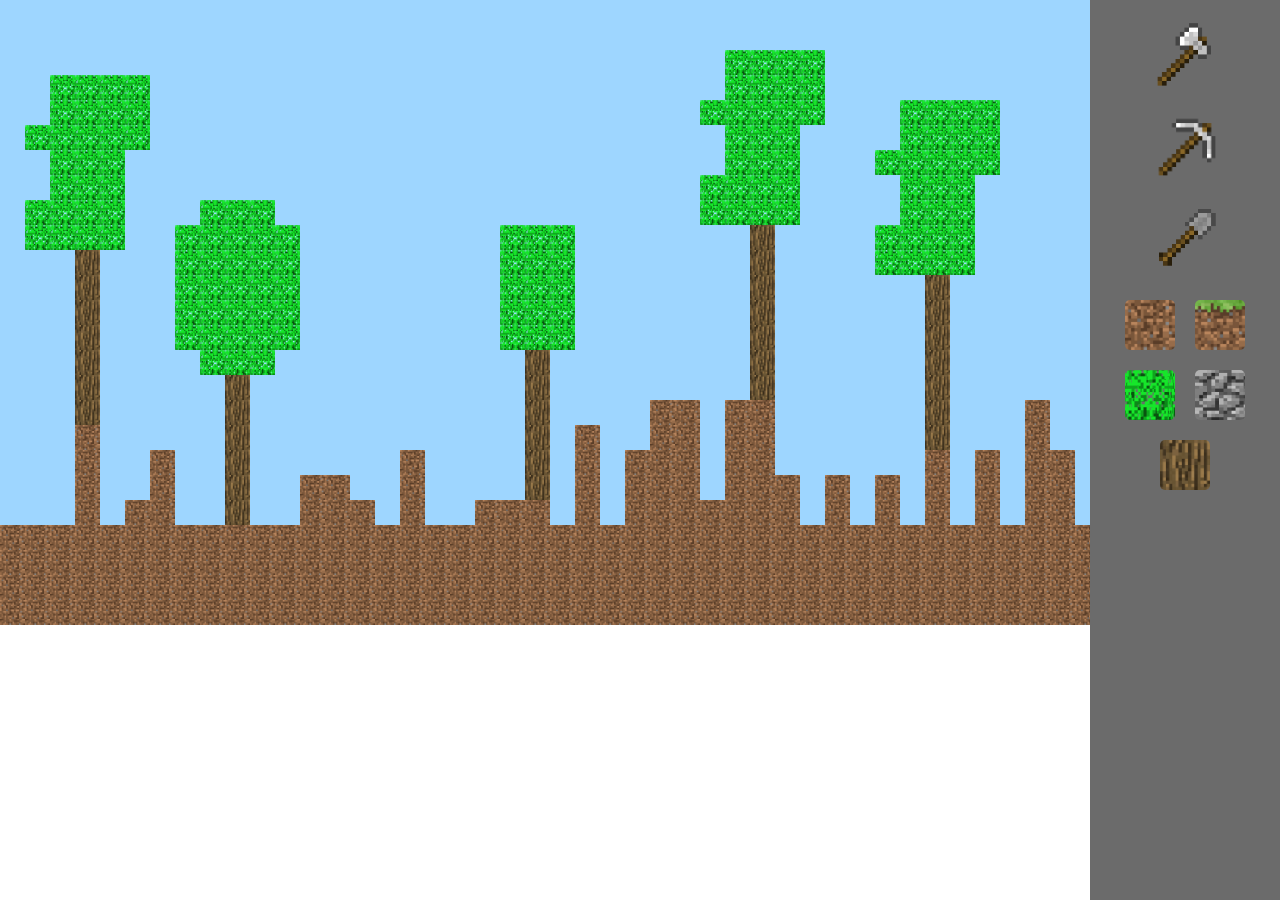
==== index.html @ 9c8a7ba0 "css updates" ====
<!DOCTYPE html>

<html>
<head>

    <!--link jqueryu minified-->
    <script src="https://ajax.googleapis.com/ajax/libs/jquery/3.1.1/jquery.min.js"></script>
    
    <!--Link to bootstrap
    <!-- Latest compiled and minified CSS -->
    <!--<link rel="stylesheet" href="https://maxcdn.bootstrapcdn.com/bootstrap/3.3.7/css/bootstrap.min.css" integrity="sha384-BVYiiSIFeK1dGmJRAkycuHAHRg32OmUcww7on3RYdg4Va+PmSTsz/K68vbdEjh4u" crossorigin="anonymous">-->

    <!-- Optional theme -->
    <!--<link rel="stylesheet" href="https://maxcdn.bootstrapcdn.com/bootstrap/3.3.7/css/bootstrap-theme.min.css" integrity="sha384-rHyoN1iRsVXV4nD0JutlnGaslCJuC7uwjduW9SVrLvRYooPp2bWYgmgJQIXwl/Sp" crossorigin="anonymous">-->

    <!-- Latest compiled and minified JavaScript -->
    <!--<script src="https://maxcdn.bootstrapcdn.com/bootstrap/3.3.7/js/bootstrap.min.js" integrity="sha384-Tc5IQib027qvyjSMfHjOMaLkfuWVxZxUPnCJA7l2mCWNIpG9mGCD8wGNIcPD7Txa" crossorigin="anonymous"></script>-->-->

    <!--Link CSS for index-->
    <link rel="stylesheet" type="text/css" href="./CSS/stylingMineCraft_general.css">
    <link rel="stylesheet" type="text/css" href="./CSS/stylingMineCraft_toolbar.css">
    <link rel="stylesheet" type="text/css" href="./CSS/stylingMineCraft_world.css">


    <title>MineCraft</title>

</head>


<body>

    <!--==========================  LANDING PAGE  ===============================================-->
   
    <div id="container-landingPage">
    
    
    </div>


     <!--==========================  WORLD - DAVID/TOMER  ===============================================-->
   
    <div id="container-world">
    
    
    </div>


    <!--=========================  TOOLBAR - LEAH SASS  ===============================================-->
    <div id="container-toolbar">
    
    </div>

     <!--====================================================================================-->

</body>


<!--Link all js files-->
<script type="text/javascript" src="./JS/objects.js"></script>
<script type="text/javascript" src="./JS/landingPage.js"></script>
<script type="text/javascript" src="./JS/worldScript.js"></script>
<script type="text/javascript" src="./JS/toolbarScript.js"></script>
<script type="text/javascript" src="./JS/randomWorld.js"></script>
<script type="text/javascript" src="./JS/mainScript.js"></script>

</html>
---- CSS/stylingMineCraft_general.css ----
/*CSS for general*/


body {
    display: inline-block;
    margin: 0;
    padding: 0;
    line-height: 0;
    text-align: left;
    overflow: auto;
    position: relative;
    background: url("../images/Minecraft_Background_Logo.png") no-repeat center center cover;

}
---- CSS/stylingMineCraft_toolbar.css ----
/*CSS for the toolbar Section*/

#container-toolbar {
    width: 190px;
    height: 100%;
    display: inline-block;
    margin: 0;
    padding: 0;
    top: 0;
    right: 0;
    position: fixed;
    background-color: #6b6b6b;
    text-align: center;
    vertical-align: middle;
}

#container-toolbar .tool {
    width: 70px;
    height: 70px;
    display: block;
    margin: 20px auto;
}

#container-toolbar .tool:hover {
    background-color: #9ed6ff;
    border-radius: 10%;
}

#container-toolbar .resource {
    width: 50px;
    height: 50px;
    display: inline-block;
    margin: 10px;
    border-radius: 10%;
}
---- CSS/stylingMineCraft_world.css ----
/*CSS for the worldmap*/

#container-world {

    width: auto;
    height: auto;
    display: inline-block;
    margin: 0;
    padding: 0;
}


#container-world .cell {

    width: 25px;
    height: 25px;
    display: inline-block;
    margin: 0;
    padding: 0;
    background-color: #9ed6ff;
    background-size: cover;
    overflow: none;
}

#container-world .row {

    margin: 0;
    padding: 0;

}
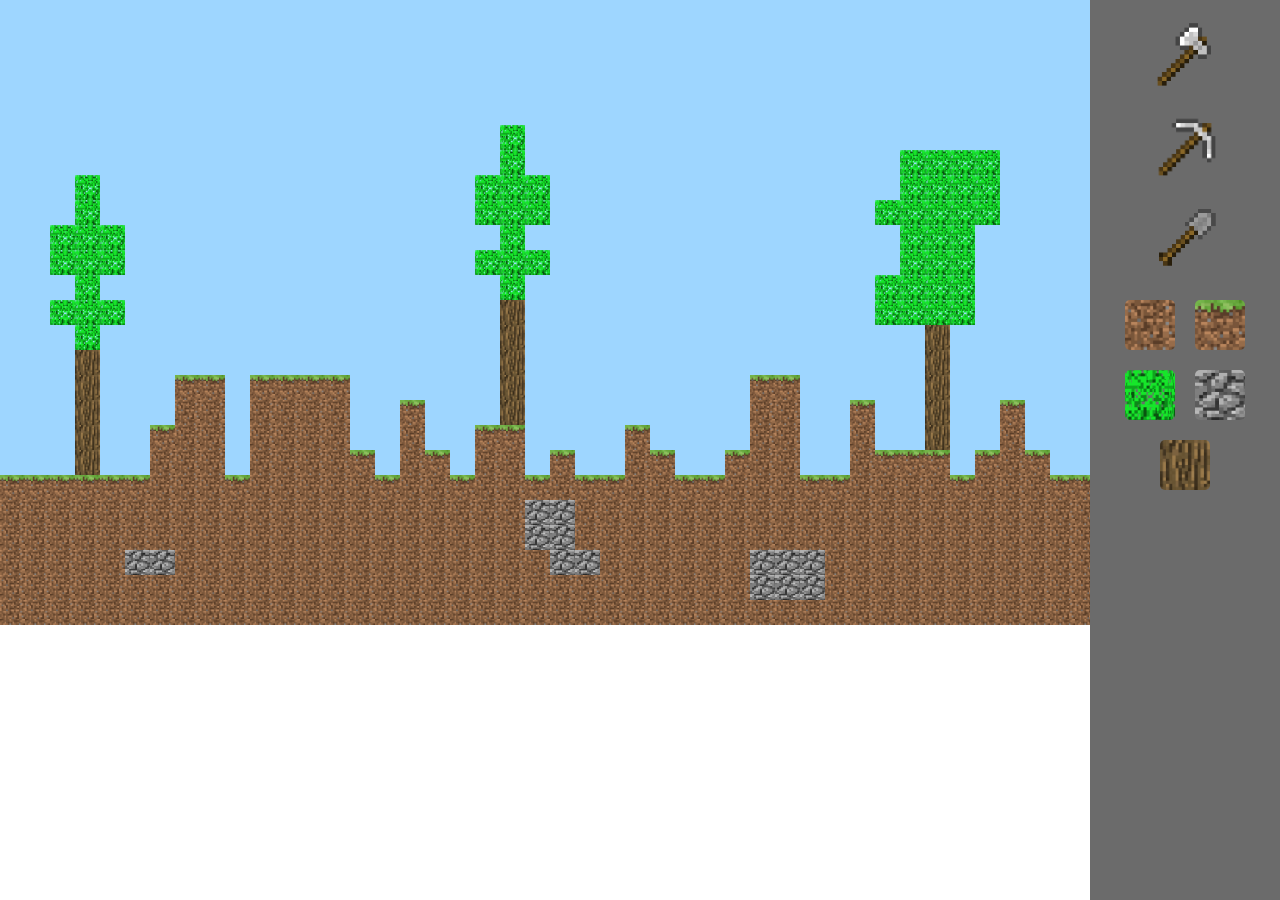
==== commit 43028550: "c" ====
--- a/index.html
+++ b/index.html
@@ -57,10 +57,17 @@
 
 <!--Link all js files-->
 <script type="text/javascript" src="./JS/objects.js"></script>
+<script type="text/javascript" src="./JS/randomWorld.js"></script>
+
 <script type="text/javascript" src="./JS/landingPage.js"></script>
+<script type="text/javascript" src="./JS/toolbarScript.js"></script>
+
+
 <script type="text/javascript" src="./JS/worldScript.js"></script>
-<script type="text/javascript" src="./JS/toolbarScript.js"></script>
-<script type="text/javascript" src="./JS/randomWorld.js"></script>
+<script type="text/javascript" src="./JS/eventListener.js"></script>
+
 <script type="text/javascript" src="./JS/mainScript.js"></script>
 
+
+
 </html>
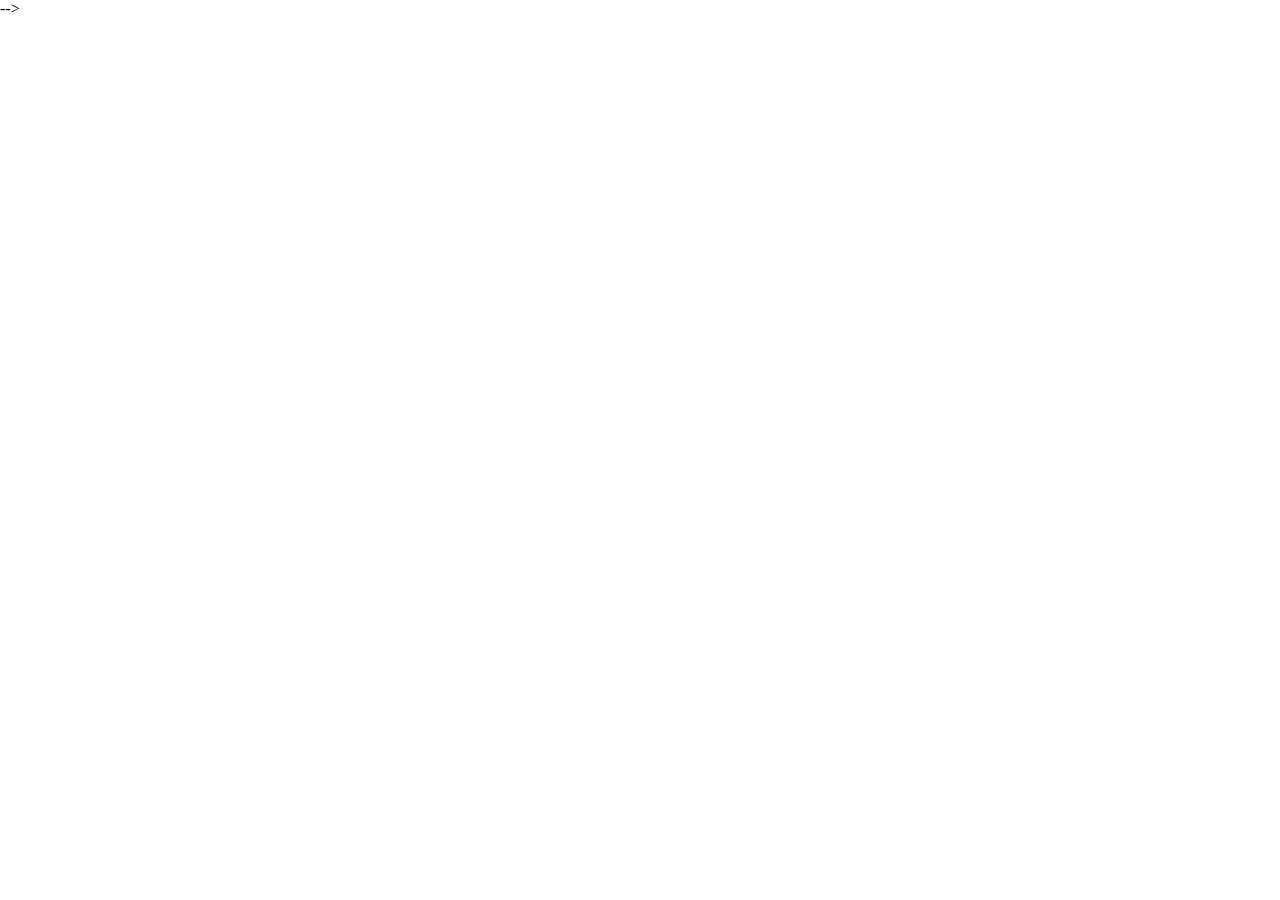
==== commit 80485aad: "ready to pull master" ====
--- a/index.html
+++ b/index.html
@@ -6,8 +6,8 @@
     <!--link jqueryu minified-->
     <script src="https://ajax.googleapis.com/ajax/libs/jquery/3.1.1/jquery.min.js"></script>
     
-    <!--Link to bootstrap
-    <!-- Latest compiled and minified CSS -->
+    <!--Link to bootstrap-->
+    <!--Latest compiled and minified CSS-->
     <!--<link rel="stylesheet" href="https://maxcdn.bootstrapcdn.com/bootstrap/3.3.7/css/bootstrap.min.css" integrity="sha384-BVYiiSIFeK1dGmJRAkycuHAHRg32OmUcww7on3RYdg4Va+PmSTsz/K68vbdEjh4u" crossorigin="anonymous">-->
 
     <!-- Optional theme -->
@@ -29,9 +29,10 @@
 
 <body>
 
-    <!--==========================  LANDING PAGE  ===============================================-->
+
+    <!--==========================  BACKGROUND IMAGE  ===============================================-->
    
-    <div id="container-landingPage">
+    <div id="background-overlay">
     
     
     </div>
@@ -57,17 +58,10 @@
 
 <!--Link all js files-->
 <script type="text/javascript" src="./JS/objects.js"></script>
+<script type="text/javascript" src="./JS/landingPage.js"></script>
+<script type="text/javascript" src="./JS/worldScript.js"></script>
+<script type="text/javascript" src="./JS/toolbarScript.js"></script>
 <script type="text/javascript" src="./JS/randomWorld.js"></script>
-
-<script type="text/javascript" src="./JS/landingPage.js"></script>
-<script type="text/javascript" src="./JS/toolbarScript.js"></script>
-
-
-<script type="text/javascript" src="./JS/worldScript.js"></script>
-<script type="text/javascript" src="./JS/eventListener.js"></script>
-
 <script type="text/javascript" src="./JS/mainScript.js"></script>
 
-
-
 </html>
--- a/CSS/stylingMineCraft_general.css
+++ b/CSS/stylingMineCraft_general.css
@@ -1,5 +1,19 @@
 /*CSS for general*/
 
+@font-face {
+    font-family: 'minecrafter_altregular';
+    src: url('minecrafter.alt-webfont.woff2') format('woff2'),
+         url('minecrafter.alt-webfont.woff') format('woff');
+    font-weight: normal;
+    font-style: normal;
+
+}
+
+html { 
+  background: url(../images/Minecraft_Background_Logo.png) no-repeat center center fixed; 
+  background-size: cover;
+  z-index: 1;
+}
 
 body {
     display: inline-block;
@@ -9,6 +23,20 @@
     text-align: left;
     overflow: auto;
     position: relative;
-    background: url("../images/Minecraft_Background_Logo.png") no-repeat center center cover;
+}
 
+body .new-game-button {
+    height: 50px;
+    width: 200px;
+    position: fixed;
+    top: 50%;
+    left: 50%;
+    margin-top: -25px;
+    margin-left: -100px;
+    padding: 20px;
+    font-family: 'minecrafter_altregular';
+    font-weight: normal;
+    font-style: normal;
+    background-color: #6b6b6b;
+    color: #000000;
 }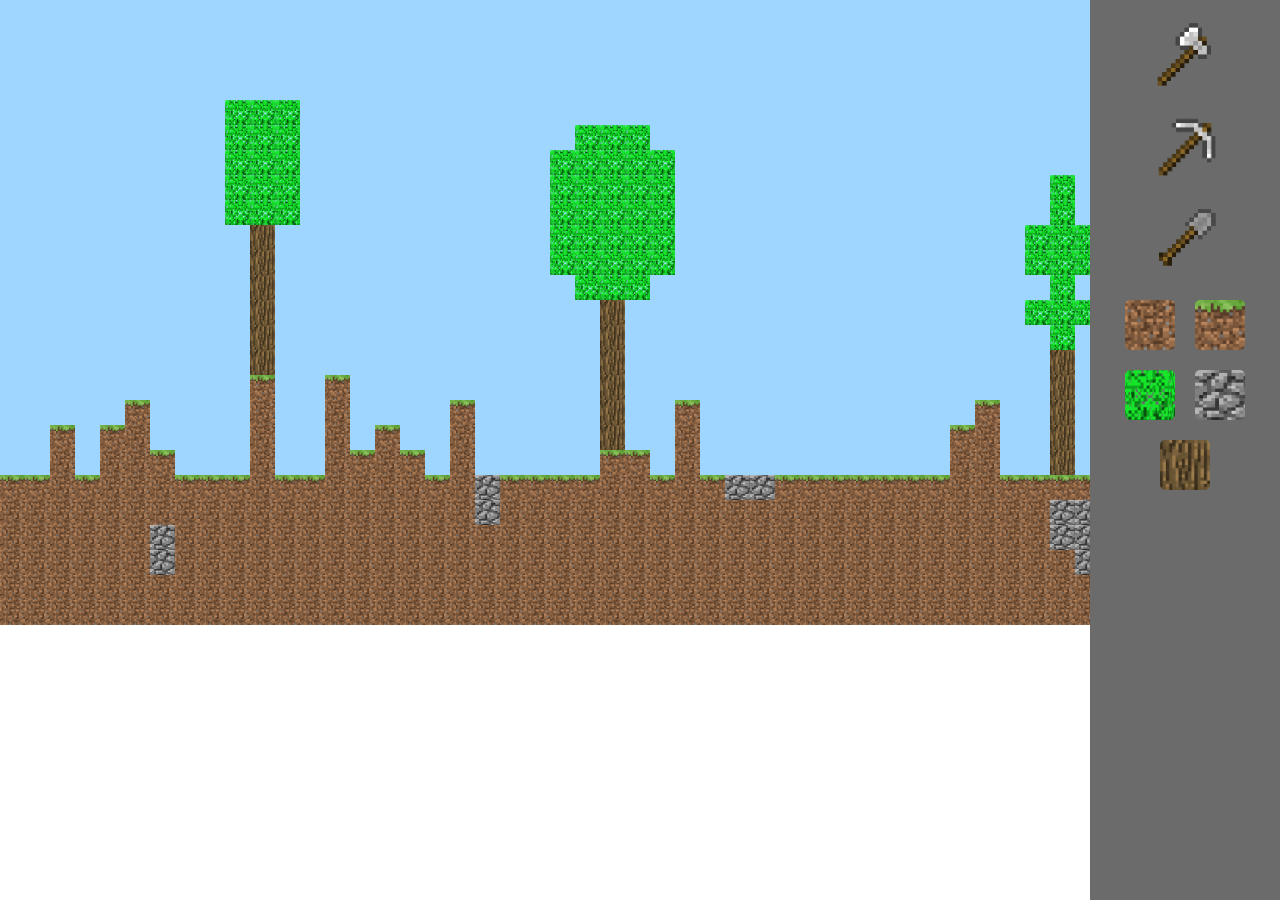
==== commit d3f01cce: "Merge pull request #14 from tomerm001/toolbar" ====
--- a/index.html
+++ b/index.html
@@ -32,10 +32,11 @@
 
     <!--==========================  BACKGROUND IMAGE  ===============================================-->
    
-    <div id="background-overlay">
+    <!--<div id="background-overlay">
+        <button class="new-game-btn">New Game</button>
     
     
-    </div>
+    </div>-->
 
 
      <!--==========================  WORLD - DAVID/TOMER  ===============================================-->
@@ -58,10 +59,17 @@
 
 <!--Link all js files-->
 <script type="text/javascript" src="./JS/objects.js"></script>
+<script type="text/javascript" src="./JS/randomWorld.js"></script>
+
 <script type="text/javascript" src="./JS/landingPage.js"></script>
+<script type="text/javascript" src="./JS/toolbarScript.js"></script>
+
+
 <script type="text/javascript" src="./JS/worldScript.js"></script>
-<script type="text/javascript" src="./JS/toolbarScript.js"></script>
-<script type="text/javascript" src="./JS/randomWorld.js"></script>
+<script type="text/javascript" src="./JS/eventListener.js"></script>
+
 <script type="text/javascript" src="./JS/mainScript.js"></script>
 
+
+
 </html>
--- a/CSS/stylingMineCraft_general.css
+++ b/CSS/stylingMineCraft_general.css
@@ -2,18 +2,18 @@
 
 @font-face {
     font-family: 'minecrafter_altregular';
-    src: url('minecrafter.alt-webfont.woff2') format('woff2'),
-         url('minecrafter.alt-webfont.woff') format('woff');
+    src: url('../fonts/minecrafter.alt-webfont.woff2') format('woff2'),
+         url('../fonts/minecrafter.alt-webfont.woff') format('woff');
     font-weight: normal;
     font-style: normal;
 
 }
 
-html { 
+/*html { 
   background: url(../images/Minecraft_Background_Logo.png) no-repeat center center fixed; 
   background-size: cover;
   z-index: 1;
-}
+}*/
 
 body {
     display: inline-block;
@@ -25,7 +25,7 @@
     position: relative;
 }
 
-body .new-game-button {
+/*#background-overlay .new-game-btn {
     height: 50px;
     width: 200px;
     position: fixed;
@@ -33,10 +33,11 @@
     left: 50%;
     margin-top: -25px;
     margin-left: -100px;
-    padding: 20px;
     font-family: 'minecrafter_altregular';
+    font-size: 24px;
     font-weight: normal;
     font-style: normal;
+    text-align: center;
     background-color: #6b6b6b;
     color: #000000;
-}+}*/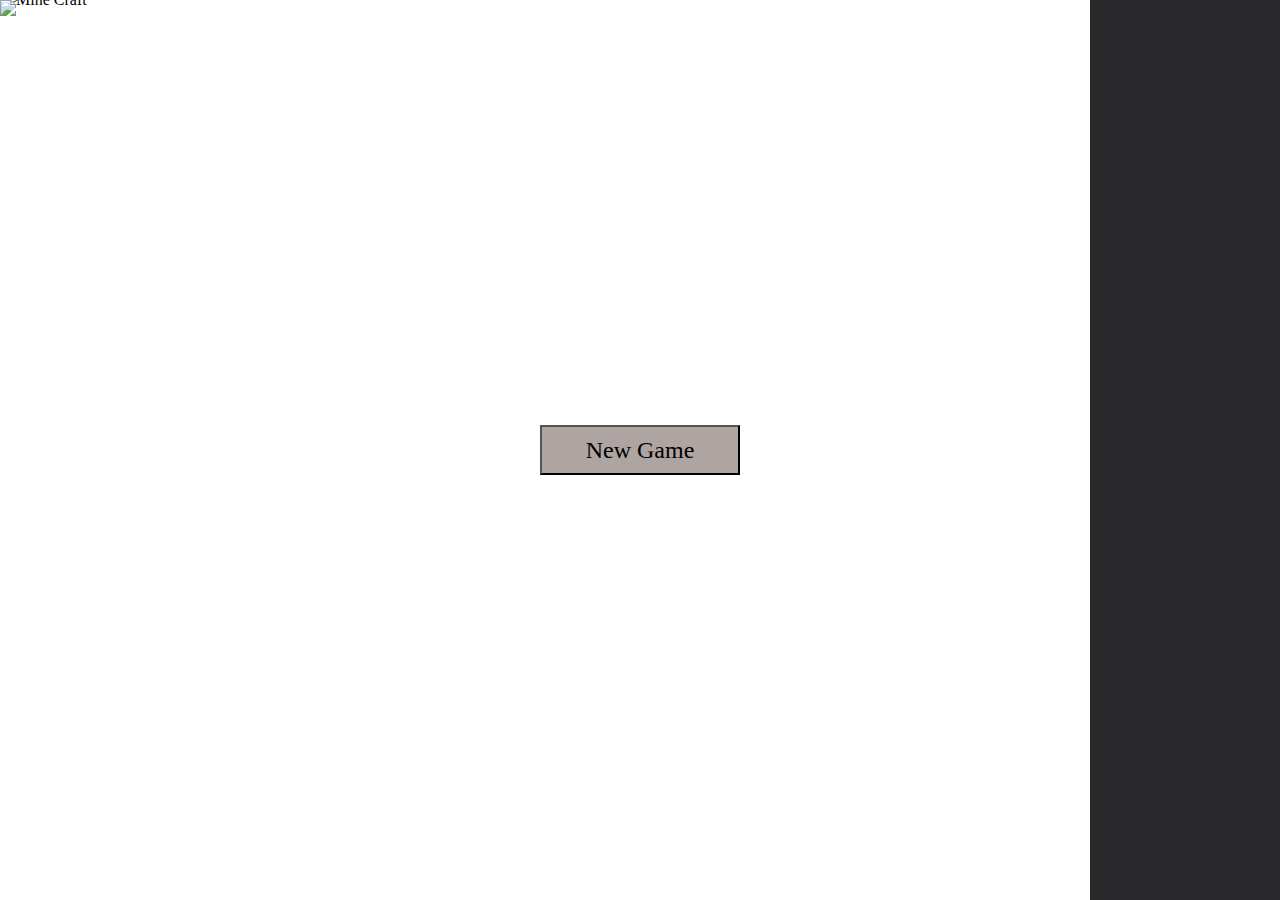
==== commit b632499b: "Merge pull request #15 from tomerm001/toolbar" ====
--- a/index.html
+++ b/index.html
@@ -32,11 +32,12 @@
 
     <!--==========================  BACKGROUND IMAGE  ===============================================-->
    
-    <!--<div id="background-overlay">
+    <div id="background-overlay">
+        <img class="bg-img" src="./images/Minecraft_Background_Logo.png" alt="Mine Craft">
         <button class="new-game-btn">New Game</button>
     
     
-    </div>-->
+    </div>
 
 
      <!--==========================  WORLD - DAVID/TOMER  ===============================================-->
--- a/CSS/stylingMineCraft_general.css
+++ b/CSS/stylingMineCraft_general.css
@@ -9,12 +9,6 @@
 
 }
 
-/*html { 
-  background: url(../images/Minecraft_Background_Logo.png) no-repeat center center fixed; 
-  background-size: cover;
-  z-index: 1;
-}*/
-
 body {
     display: inline-block;
     margin: 0;
@@ -25,7 +19,23 @@
     position: relative;
 }
 
-/*#background-overlay .new-game-btn {
+
+/*  background: url(../images/Minecraft_Background_Logo.png) no-repeat center center fixed; 
+    background-size: cover; */
+
+
+#background-overlay img {
+    max-width: 100%;
+    max-height: auto;
+    top: 0; 
+    left: 0; 
+    margin: auto;
+    position: relative; 
+    z-index: 1000;
+}
+
+
+#background-overlay .new-game-btn {
     height: 50px;
     width: 200px;
     position: fixed;
@@ -38,6 +48,8 @@
     font-weight: normal;
     font-style: normal;
     text-align: center;
-    background-color: #6b6b6b;
+    background-color: #aea4a2;
     color: #000000;
-}*/+    z-index: 2000;
+    cursor: pointer;
+}--- a/CSS/stylingMineCraft_toolbar.css
+++ b/CSS/stylingMineCraft_toolbar.css
@@ -1,4 +1,13 @@
 /*CSS for the toolbar Section*/
+
+@font-face {
+    font-family: 'minecrafter_altregular';
+    src: url('../fonts/minecrafter.alt-webfont.woff2') format('woff2'),
+         url('../fonts/minecrafter.alt-webfont.woff') format('woff');
+    font-weight: normal;
+    font-style: normal;
+
+}
 
 #container-toolbar {
     width: 190px;
@@ -9,7 +18,7 @@
     top: 0;
     right: 0;
     position: fixed;
-    background-color: #6b6b6b;
+    background-color: #29292b;
     text-align: center;
     vertical-align: middle;
 }
@@ -24,12 +33,44 @@
 #container-toolbar .tool:hover {
     background-color: #9ed6ff;
     border-radius: 10%;
+    cursor: pointer;
+}
+
+#container-toolbar .tool.selected {
+    background-color: #9ed6ff;
+    border-radius: 10%;
+    
 }
 
 #container-toolbar .resource {
-    width: 50px;
-    height: 50px;
+    width: 60px;
+    height: 60px;
     display: inline-block;
     margin: 10px;
     border-radius: 10%;
+
+    font-family: 'minecrafter_altregular';
+    font-weight: normal;
+    font-style: normal;
+    font-size: 24px;
+    color: #FFFFFF;
 }
+
+#container-toolbar .resource {
+    cursor: pointer;
+}
+
+#background-toolbar #newGame {
+    height: 25px;
+    width: 100px;
+    position: fixed;
+    margin: auto;
+    font-family: 'minecrafter_altregular';
+    font-size: 16px;
+    font-weight: normal;
+    font-style: normal;
+    text-align: center;
+    background-color: #aea4a2;
+    color: #000000;
+    cursor: pointer;
+}--- a/CSS/stylingMineCraft_world.css
+++ b/CSS/stylingMineCraft_world.css
@@ -3,7 +3,7 @@
 #container-world {
 
     width: auto;
-    height: auto;
+    min-height: 100%;
     display: inline-block;
     margin: 0;
     padding: 0;
@@ -20,7 +20,13 @@
     background-color: #9ed6ff;
     background-size: cover;
     overflow: none;
+    /*cursor: pointer;*/
 }
+
+/*#container-world .row .cell:hover {
+    
+    border: 1px solid #FFFFFF;
+}*/
 
 #container-world .row {
 
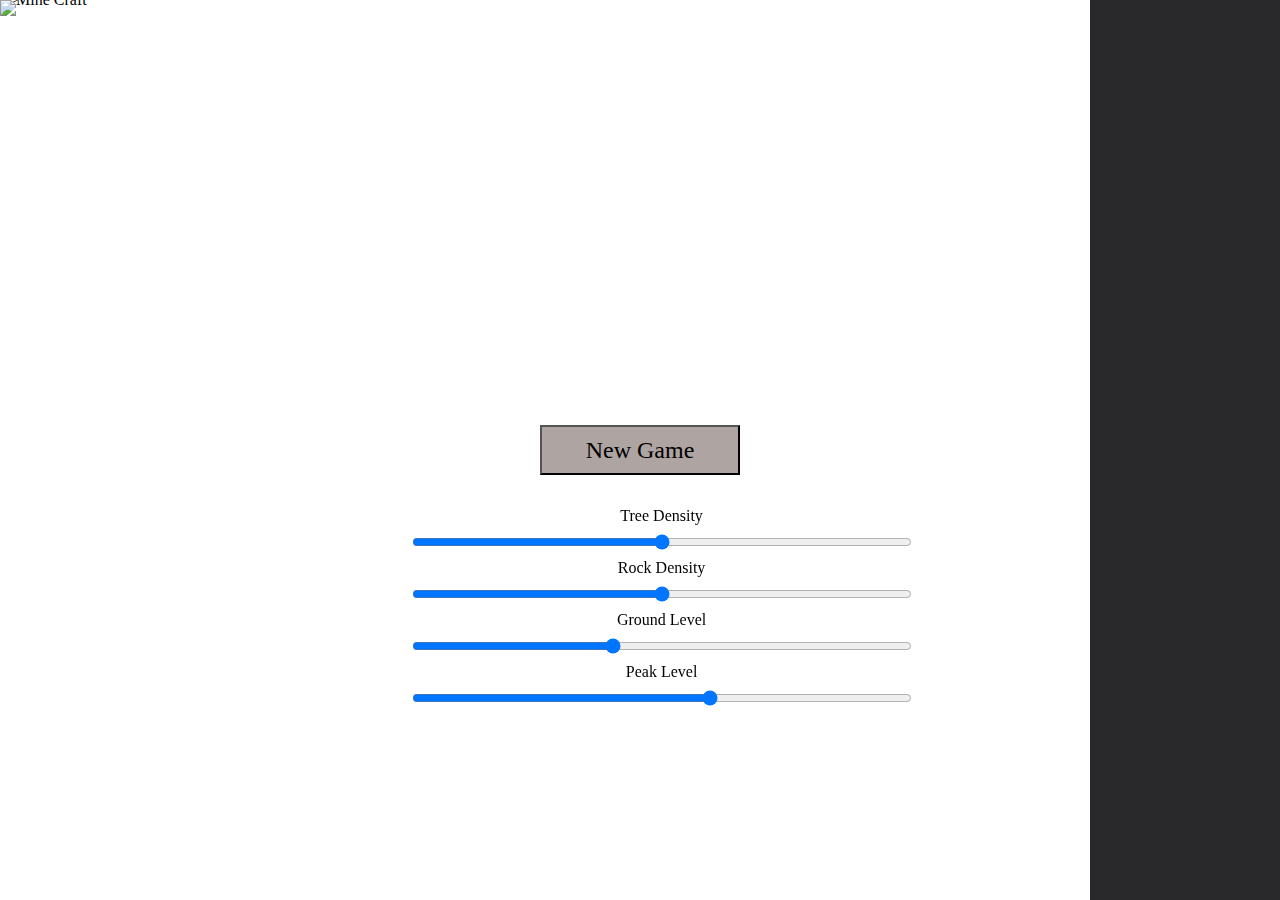
==== commit be418761: "added input bars to customize world" ====
--- a/index.html
+++ b/index.html
@@ -35,7 +35,22 @@
     <div id="background-overlay">
         <img class="bg-img" src="./images/Minecraft_Background_Logo.png" alt="Mine Craft">
         <button class="new-game-btn">New Game</button>
-    
+
+        <div id="range-container">
+
+            <p class='label'>Tree Density</p>
+            <input class ="rangeInput"  type="range" id="rangeTree" value="50">
+
+             <p class='label'>Rock Density</p>
+            <input class ="rangeInput"  type="range" id="rangeRock" value="50">
+
+             <p class='label'>Ground Level</p>
+            <input class ="rangeInput"  type="range" id="rangeGround" value="40">
+
+            <p class='label'>Peak Level</p>
+            <input class ="rangeInput"  type="range" id="rangePeak" value="60">
+
+        </div>
     
     </div>
 
--- a/CSS/stylingMineCraft_general.css
+++ b/CSS/stylingMineCraft_general.css
@@ -52,4 +52,18 @@
     color: #000000;
     z-index: 2000;
     cursor: pointer;
+}
+
+#background-overlay #range-container{
+    text-align: center;
+    position: fixed;
+    display: inline-block;
+    top: 500px;
+    left: 32%;
+    z-index: 2000;
+}
+
+#background-overlay .rangeInput{
+
+width: 500px;
 }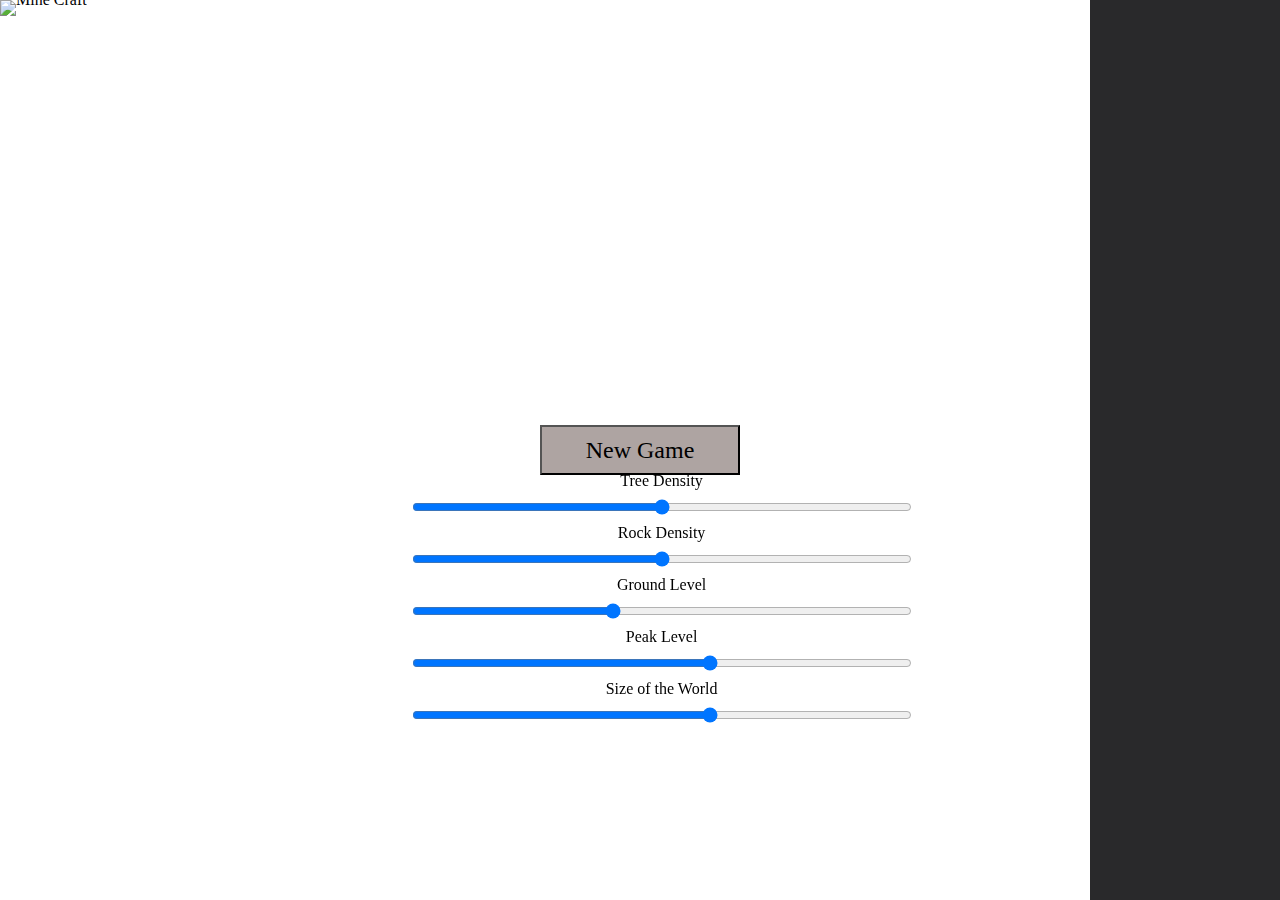
==== commit ccfd5d5f: "Merge pull request #17 from tomerm001/toolbar" ====
--- a/index.html
+++ b/index.html
@@ -14,7 +14,7 @@
     <!--<link rel="stylesheet" href="https://maxcdn.bootstrapcdn.com/bootstrap/3.3.7/css/bootstrap-theme.min.css" integrity="sha384-rHyoN1iRsVXV4nD0JutlnGaslCJuC7uwjduW9SVrLvRYooPp2bWYgmgJQIXwl/Sp" crossorigin="anonymous">-->
 
     <!-- Latest compiled and minified JavaScript -->
-    <!--<script src="https://maxcdn.bootstrapcdn.com/bootstrap/3.3.7/js/bootstrap.min.js" integrity="sha384-Tc5IQib027qvyjSMfHjOMaLkfuWVxZxUPnCJA7l2mCWNIpG9mGCD8wGNIcPD7Txa" crossorigin="anonymous"></script>-->-->
+    <!--<script src="https://maxcdn.bootstrapcdn.com/bootstrap/3.3.7/js/bootstrap.min.js" integrity="sha384-Tc5IQib027qvyjSMfHjOMaLkfuWVxZxUPnCJA7l2mCWNIpG9mGCD8wGNIcPD7Txa" crossorigin="anonymous"></script>-->
 
     <!--Link CSS for index-->
     <link rel="stylesheet" type="text/css" href="./CSS/stylingMineCraft_general.css">
@@ -50,6 +50,9 @@
             <p class='label'>Peak Level</p>
             <input class ="rangeInput"  type="range" id="rangePeak" value="60">
 
+            <p class='label'>Size of the World</p>
+            <input class ="rangeInput"  type="range" id="rangeSize" value="60">
+
         </div>
     
     </div>
@@ -65,6 +68,7 @@
 
     <!--=========================  TOOLBAR - LEAH SASS  ===============================================-->
     <div id="container-toolbar">
+
     
     </div>
 
@@ -77,13 +81,14 @@
 <script type="text/javascript" src="./JS/objects.js"></script>
 <script type="text/javascript" src="./JS/randomWorld.js"></script>
 
-<script type="text/javascript" src="./JS/landingPage.js"></script>
+
 <script type="text/javascript" src="./JS/toolbarScript.js"></script>
 
 
 <script type="text/javascript" src="./JS/worldScript.js"></script>
 <script type="text/javascript" src="./JS/eventListener.js"></script>
 
+<script type="text/javascript" src="./JS/landingPage.js"></script>
 <script type="text/javascript" src="./JS/mainScript.js"></script>
 
 
--- a/CSS/stylingMineCraft_general.css
+++ b/CSS/stylingMineCraft_general.css
@@ -32,6 +32,8 @@
     margin: auto;
     position: relative; 
     z-index: 1000;
+    background-attachment: fixed;
+    overflow: hidden;
 }
 
 
@@ -58,9 +60,15 @@
     text-align: center;
     position: fixed;
     display: inline-block;
-    top: 500px;
+    top: 465px;
     left: 32%;
     z-index: 2000;
+    font-family: 'minecrafter_altregular';
+    font-size: 16px;
+    font-weight: normal;
+    font-style: normal;
+    text-align: center;
+    color: #000000;
 }
 
 #background-overlay .rangeInput{
--- a/CSS/stylingMineCraft_toolbar.css
+++ b/CSS/stylingMineCraft_toolbar.css
@@ -21,6 +21,10 @@
     background-color: #29292b;
     text-align: center;
     vertical-align: middle;
+}
+
+#container-toolbar #tMain {
+    margin-top: 50px;
 }
 
 #container-toolbar .tool {
@@ -60,11 +64,10 @@
     cursor: pointer;
 }
 
-#background-toolbar #newGame {
-    height: 25px;
-    width: 100px;
-    position: fixed;
-    margin: auto;
+#container-toolbar #newGame {
+    height: 40px;
+    width: 120px;
+    margin: 20px auto;
     font-family: 'minecrafter_altregular';
     font-size: 16px;
     font-weight: normal;
@@ -73,4 +76,7 @@
     background-color: #aea4a2;
     color: #000000;
     cursor: pointer;
+    z-index: 100;
+    display: block;
+    
 }--- a/CSS/stylingMineCraft_world.css
+++ b/CSS/stylingMineCraft_world.css
@@ -3,10 +3,12 @@
 #container-world {
 
     width: auto;
-    min-height: 100%;
+    height: auto;
     display: inline-block;
     margin: 0;
     padding: 0;
+    top: 50%;
+
 }
 
 
